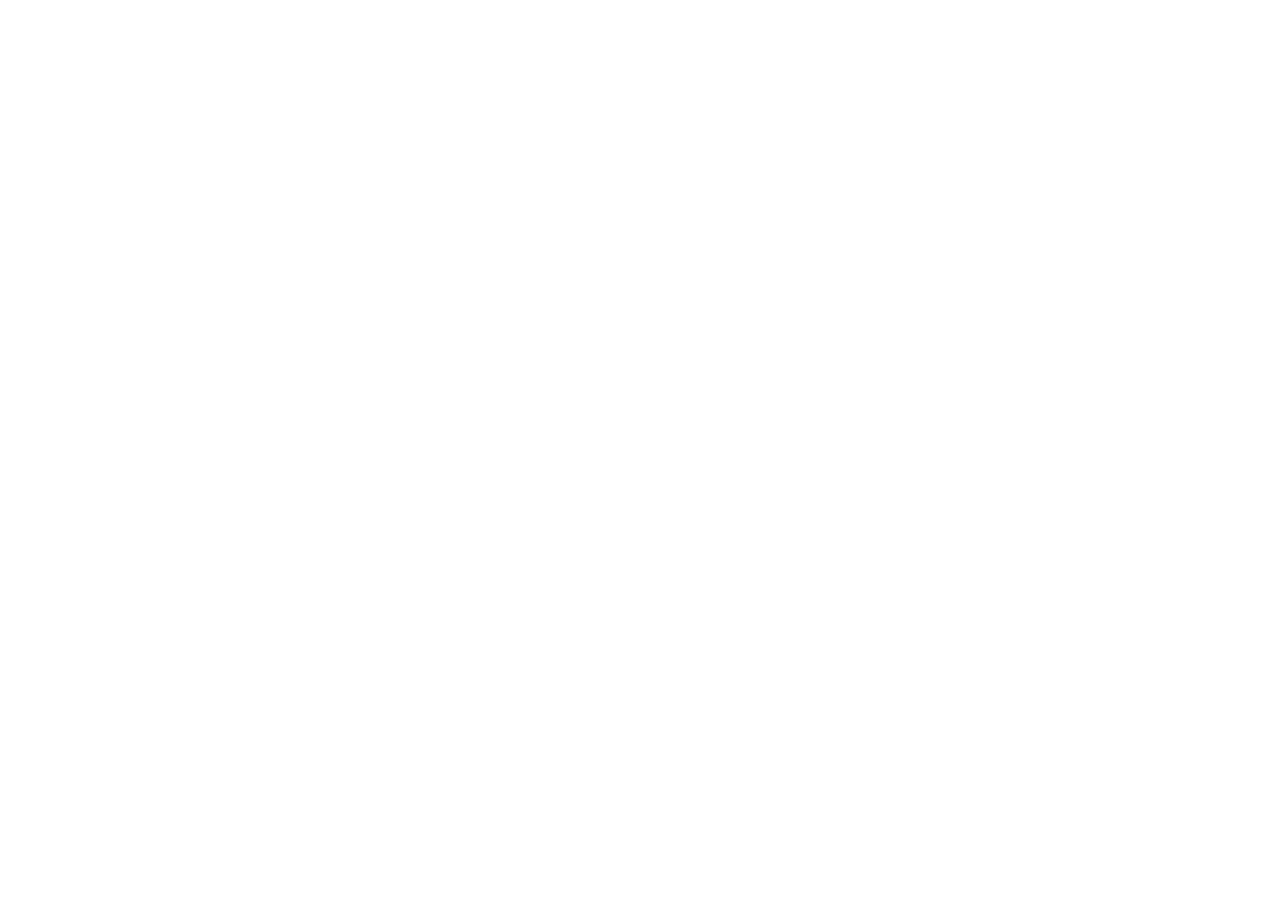
==== module2-solution/index.html @ d32fd843 "stylesheet created and linked with index" ====
<!DOCTYPE html>
<html lang="en">
<head>
    <meta charset="UTF-8">
    <meta name="viewport" content="width=device-width, initial-scale=1.0">
    <title>Document</title>
    <link rel="stylesheet" href="style.css">
</head>
<body>
    
</body>
</html>
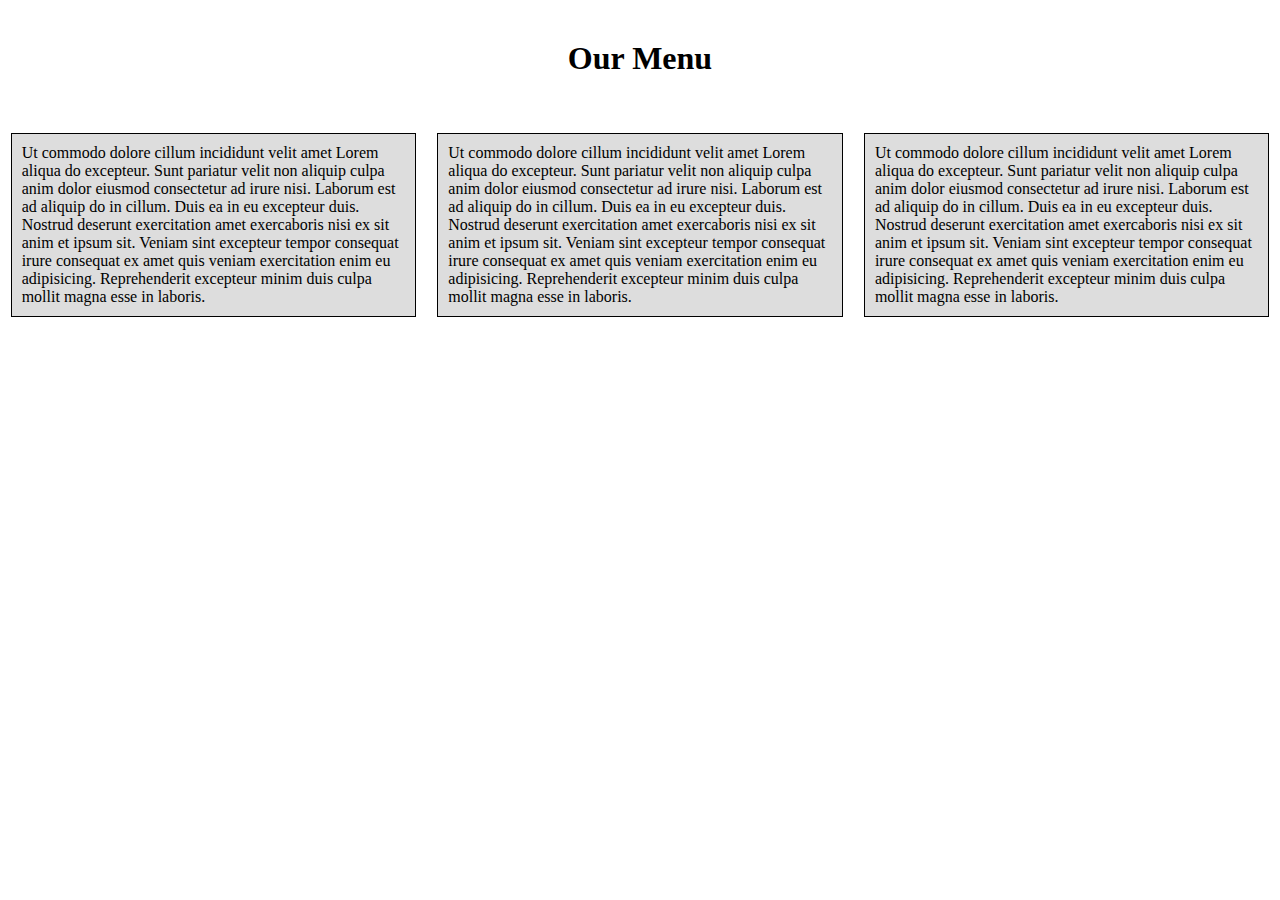
==== commit ffcd3689: "changes commiteed" ====
--- a/module2-solution/index.html
+++ b/module2-solution/index.html
@@ -4,9 +4,32 @@
     <meta charset="UTF-8">
     <meta name="viewport" content="width=device-width, initial-scale=1.0">
     <title>Document</title>
-    <link rel="stylesheet" href="style.css">
+    <link rel="stylesheet" href="./css/style.css">
 </head>
 <body>
-    
+   <h1>Our Menu</h1> 
+   <div class="row">
+        <div class="section">
+            <p>
+                Ut commodo dolore cillum incididunt velit amet Lorem aliqua do excepteur. Sunt pariatur velit non aliquip culpa anim dolor eiusmod consectetur ad irure nisi. Laborum est ad aliquip do in cillum. Duis ea in eu excepteur duis.
+
+Nostrud deserunt exercitation amet exercaboris nisi ex sit anim et ipsum sit. Veniam sint excepteur tempor consequat irure consequat ex amet quis veniam exercitation enim eu adipisicing. Reprehenderit excepteur minim duis culpa mollit magna esse in laboris.
+            </p>
+        </div>
+        <div class="section">
+            <p>
+                Ut commodo dolore cillum incididunt velit amet Lorem aliqua do excepteur. Sunt pariatur velit non aliquip culpa anim dolor eiusmod consectetur ad irure nisi. Laborum est ad aliquip do in cillum. Duis ea in eu excepteur duis.
+
+Nostrud deserunt exercitation amet exercaboris nisi ex sit anim et ipsum sit. Veniam sint excepteur tempor consequat irure consequat ex amet quis veniam exercitation enim eu adipisicing. Reprehenderit excepteur minim duis culpa mollit magna esse in laboris.
+            </p>
+        </div>
+        <div class="section col-md-12 ">
+            <p>
+                Ut commodo dolore cillum incididunt velit amet Lorem aliqua do excepteur. Sunt pariatur velit non aliquip culpa anim dolor eiusmod consectetur ad irure nisi. Laborum est ad aliquip do in cillum. Duis ea in eu excepteur duis.
+
+Nostrud deserunt exercitation amet exercaboris nisi ex sit anim et ipsum sit. Veniam sint excepteur tempor consequat irure consequat ex amet quis veniam exercitation enim eu adipisicing. Reprehenderit excepteur minim duis culpa mollit magna esse in laboris.
+            </p>
+        </div>
+   </div>
 </body>
 </html>--- a/module2-solution/css/style.css
+++ b/module2-solution/css/style.css
@@ -0,0 +1,47 @@
+*{
+    margin: 0;
+    padding: 0;
+    box-sizing: border-box;
+}
+
+/* base style */
+
+h1{
+    text-align: center;
+    margin: 40px 0;
+}
+
+.row{
+    width: 100%;
+}
+
+p{
+    border: 1px solid black;
+    padding: 10px;
+    width: 95%;
+    margin: 0 auto;
+    margin-top:16px;
+    background-color: #ddd;
+   
+}
+
+/* responsive styles */
+
+@media (min-width:992px) {
+    .section{
+        float: left;
+        width:33.33%;
+    }
+}
+@media (min-width:768px) and (max-width: 991px) {
+    .section{
+        float: left;
+        width:50%;
+    }
+
+.col-md-12{
+    float: left;
+    width: 100%;
+    margin-bottom: 16px;
+}
+}
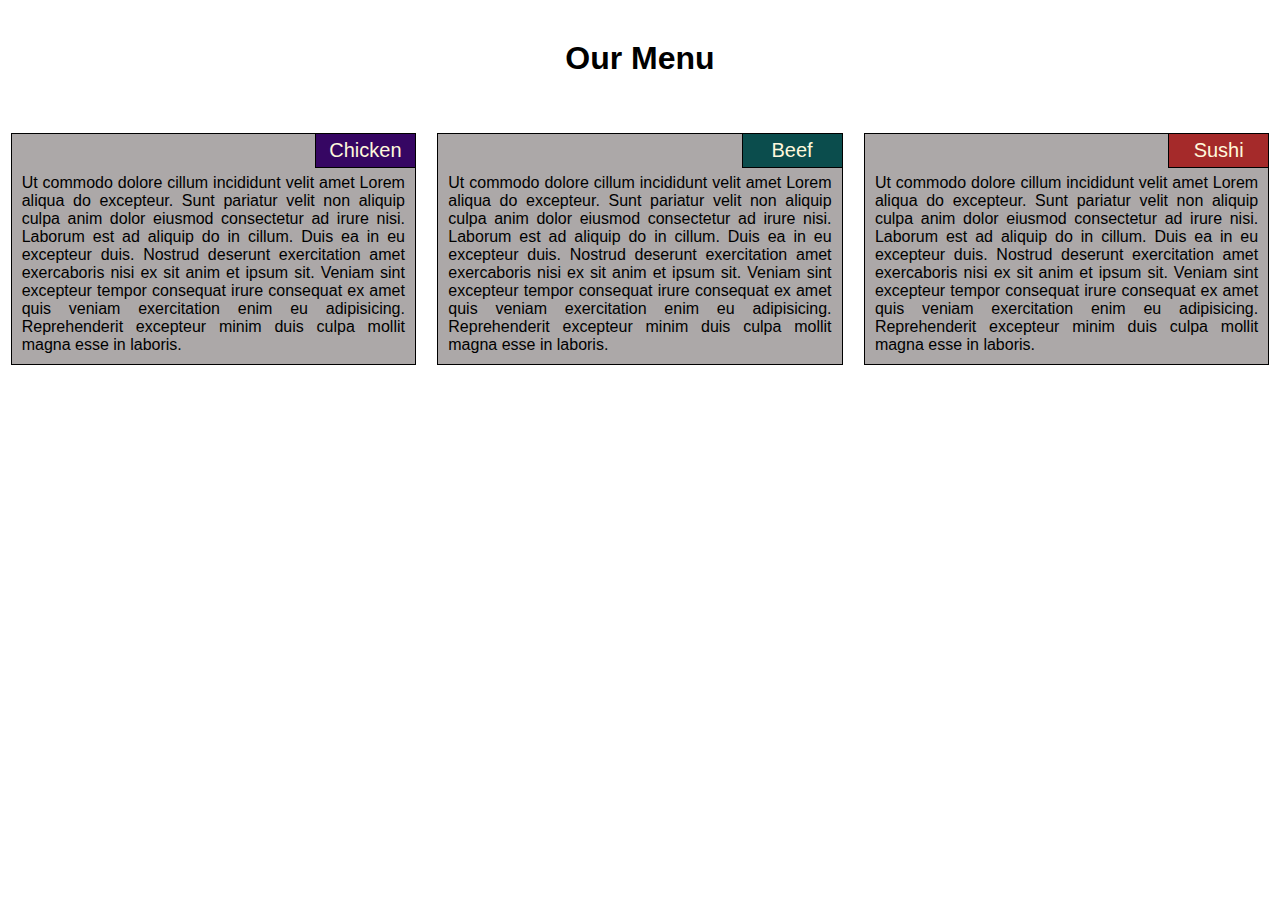
==== commit 65d3cf03: "finalized" ====
--- a/module2-solution/index.html
+++ b/module2-solution/index.html
@@ -11,6 +11,7 @@
    <div class="row">
         <div class="section">
             <p>
+                <span class="a">Chicken</span>
                 Ut commodo dolore cillum incididunt velit amet Lorem aliqua do excepteur. Sunt pariatur velit non aliquip culpa anim dolor eiusmod consectetur ad irure nisi. Laborum est ad aliquip do in cillum. Duis ea in eu excepteur duis.
 
 Nostrud deserunt exercitation amet exercaboris nisi ex sit anim et ipsum sit. Veniam sint excepteur tempor consequat irure consequat ex amet quis veniam exercitation enim eu adipisicing. Reprehenderit excepteur minim duis culpa mollit magna esse in laboris.
@@ -18,6 +19,7 @@
         </div>
         <div class="section">
             <p>
+                <span class="b" >Beef</span>
                 Ut commodo dolore cillum incididunt velit amet Lorem aliqua do excepteur. Sunt pariatur velit non aliquip culpa anim dolor eiusmod consectetur ad irure nisi. Laborum est ad aliquip do in cillum. Duis ea in eu excepteur duis.
 
 Nostrud deserunt exercitation amet exercaboris nisi ex sit anim et ipsum sit. Veniam sint excepteur tempor consequat irure consequat ex amet quis veniam exercitation enim eu adipisicing. Reprehenderit excepteur minim duis culpa mollit magna esse in laboris.
@@ -25,6 +27,7 @@
         </div>
         <div class="section col-md-12 ">
             <p>
+                <span class="c">Sushi</span>
                 Ut commodo dolore cillum incididunt velit amet Lorem aliqua do excepteur. Sunt pariatur velit non aliquip culpa anim dolor eiusmod consectetur ad irure nisi. Laborum est ad aliquip do in cillum. Duis ea in eu excepteur duis.
 
 Nostrud deserunt exercitation amet exercaboris nisi ex sit anim et ipsum sit. Veniam sint excepteur tempor consequat irure consequat ex amet quis veniam exercitation enim eu adipisicing. Reprehenderit excepteur minim duis culpa mollit magna esse in laboris.
--- a/module2-solution/css/style.css
+++ b/module2-solution/css/style.css
@@ -2,6 +2,7 @@
     margin: 0;
     padding: 0;
     box-sizing: border-box;
+    font-family:Arial, Helvetica, sans-serif;
 }
 
 /* base style */
@@ -9,20 +10,52 @@
 h1{
     text-align: center;
     margin: 40px 0;
+    font-size: 2em;
 }
 
 .row{
     width: 100%;
+    margin-bottom: 50px; 
 }
 
 p{
     border: 1px solid black;
     padding: 10px;
+    padding-top: 40px;
     width: 95%;
     margin: 0 auto;
     margin-top:16px;
-    background-color: #ddd;
+    background-color: rgb(172, 168, 168);
+    position: relative;
+    text-align: justify;
+    font-size:1em ;
    
+}
+
+span{
+    padding: 5px;
+    border: 1px solid black;
+    border-top: none;
+    border-right: none;
+    display: block;
+    width:100px;
+    text-align: center;
+    position: absolute;
+    top:0;
+    right:0;
+    color: cornsilk;
+    font-size:1.25em ;
+}
+
+.a{
+    background-color: rgb(54, 6, 99);
+}
+ .b{
+    background-color:rgb(11, 77, 77)
+}
+ .c{
+    background-color:brown;
+    
 }
 
 /* responsive styles */
@@ -44,4 +77,11 @@
     width: 100%;
     margin-bottom: 16px;
 }
+
+    .col-md-12 p{
+    width: 98%;
+    margin-top: 20px;
+
+    }
+
 }
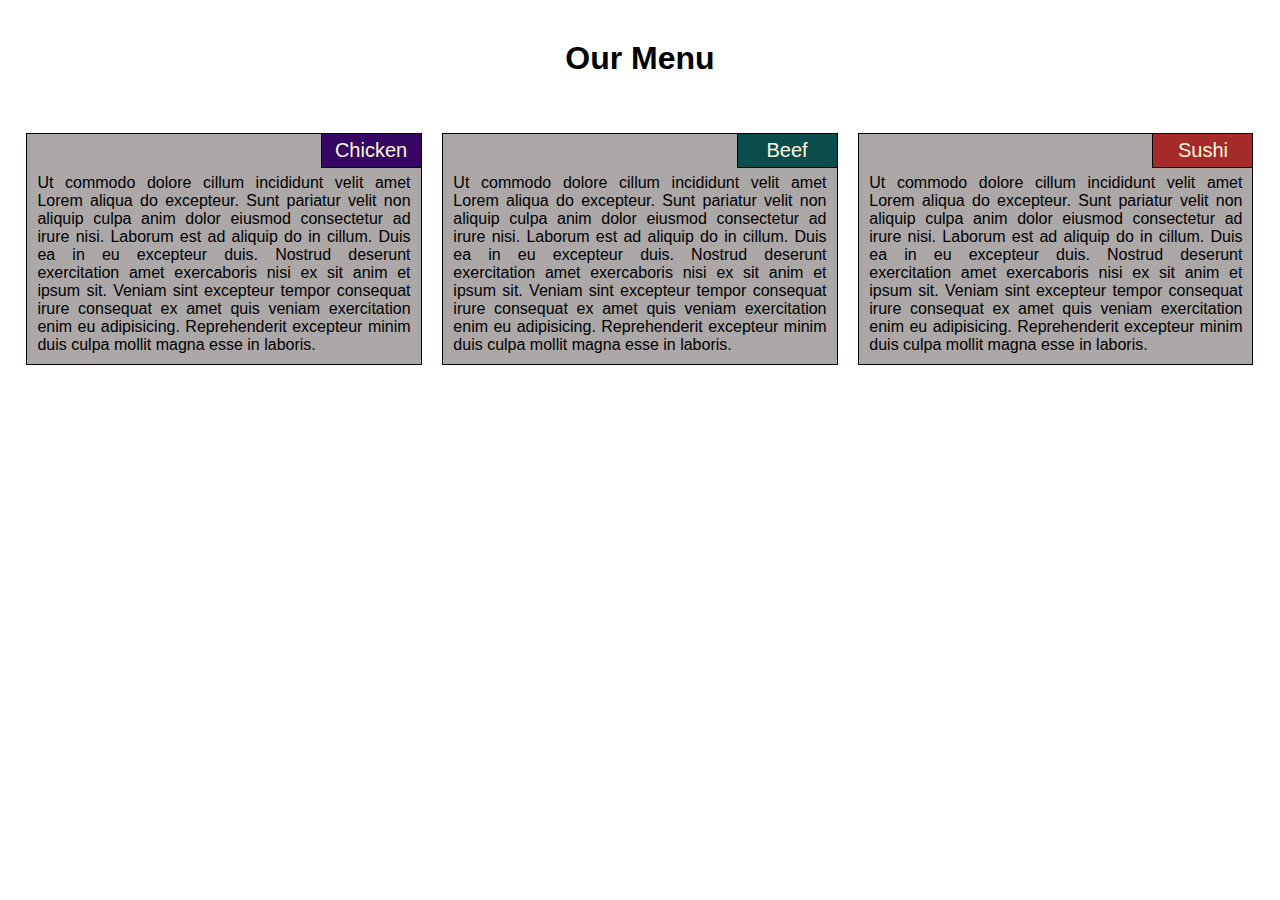
==== commit 6783ed50: "page title updated" ====
--- a/module2-solution/index.html
+++ b/module2-solution/index.html
@@ -3,7 +3,7 @@
 <head>
     <meta charset="UTF-8">
     <meta name="viewport" content="width=device-width, initial-scale=1.0">
-    <title>Document</title>
+    <title>Module 2 Coding Assignment</title>
     <link rel="stylesheet" href="./css/style.css">
 </head>
 <body>
--- a/module2-solution/css/style.css
+++ b/module2-solution/css/style.css
@@ -16,6 +16,7 @@
 .row{
     width: 100%;
     margin-bottom: 50px; 
+    padding: 0 16px;
 }
 
 p{
